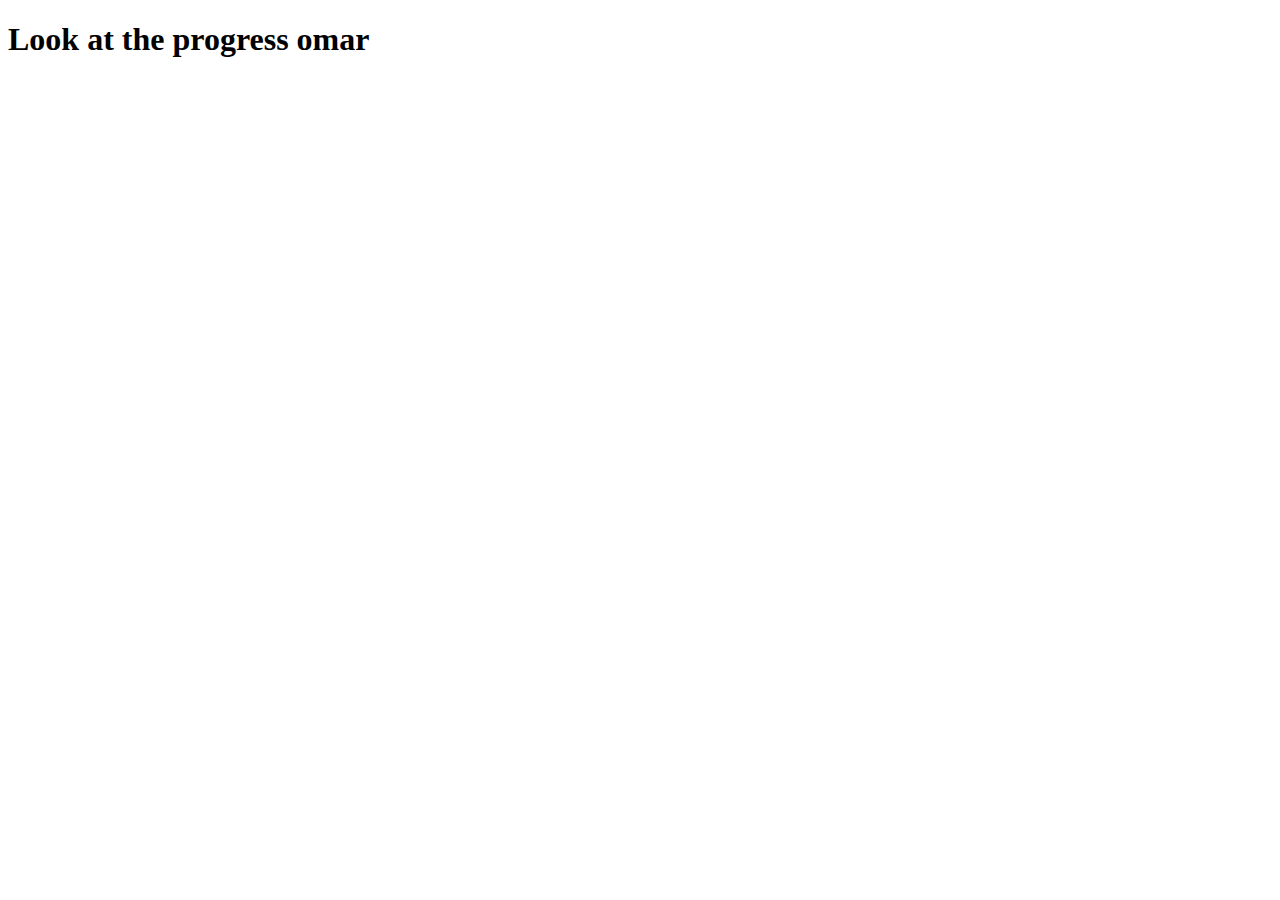
==== index.html @ 613af30a "added index html" ====
<!DOCTYPE html>
<html lang="en">
<head>
    <meta charset="UTF-8">
    <meta http-equiv="X-UA-Compatible" content="IE=edge">
    <meta name="viewport" content="width=device-width, initial-scale=1.0">
    <title>Demo</title>
</head>
<body>
    <h1>Look at the progress omar</h1>
</body>
</html>
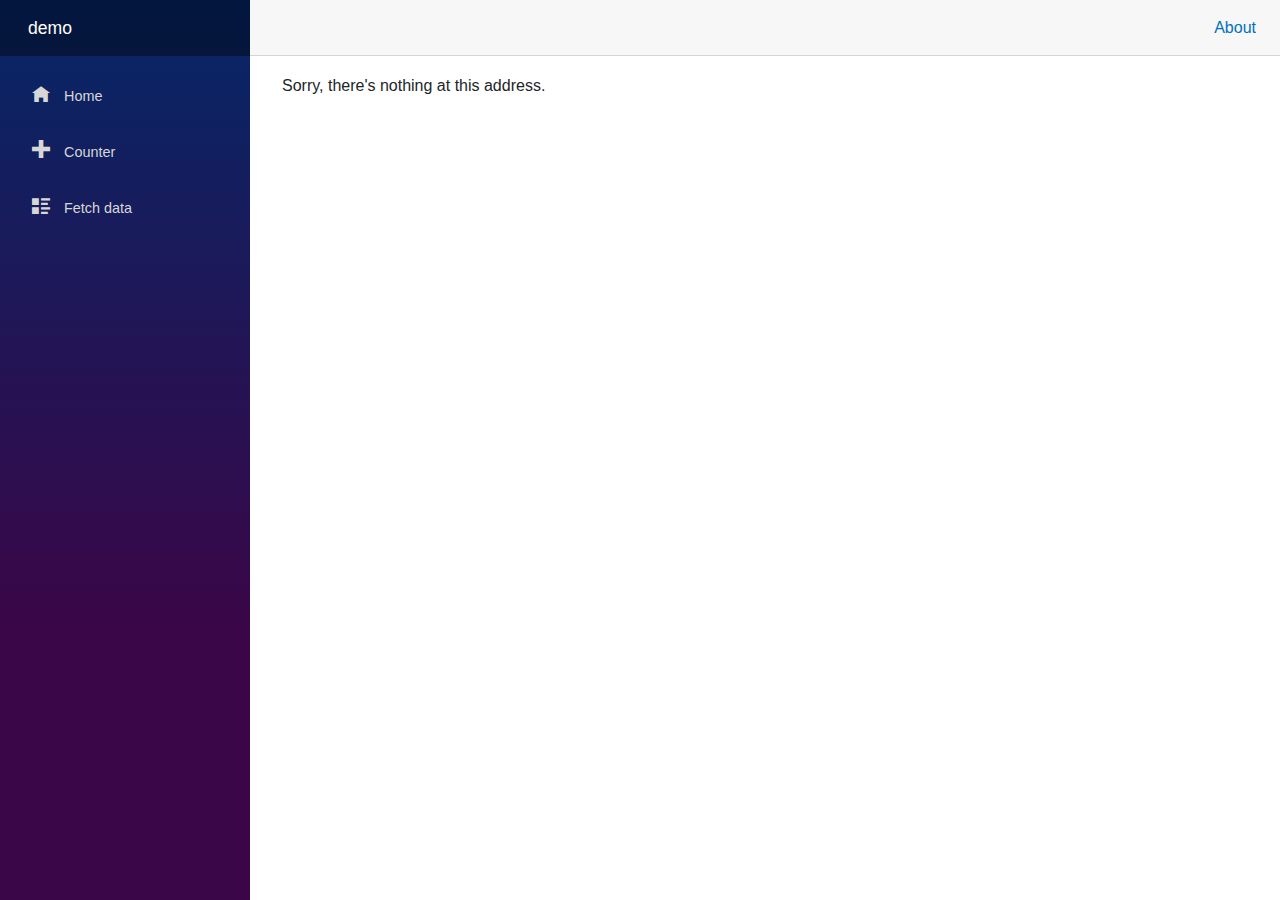
==== commit e59a0a34: "addblazor wasm" ====
--- a/index.html
+++ b/index.html
@@ -1,12 +1,32 @@
-<!DOCTYPE html>
-<html lang="en">
-<head>
-    <meta charset="UTF-8">
-    <meta http-equiv="X-UA-Compatible" content="IE=edge">
-    <meta name="viewport" content="width=device-width, initial-scale=1.0">
-    <title>Demo</title>
-</head>
-<body>
-    <h1>Look at the progress omar</h1>
-</body>
-</html>+<!DOCTYPE html>
+<html lang="en">
+
+<head>
+    <meta charset="utf-8" />
+    <meta name="viewport" content="width=device-width, initial-scale=1.0, maximum-scale=1.0, user-scalable=no" />
+    <title>demo</title>
+    <base href="/" />
+    <link href="css/bootstrap/bootstrap.min.css" rel="stylesheet" />
+    <link href="css/app.css" rel="stylesheet" />
+    <link rel="icon" type="image/png" href="favicon.png" />
+    <link href="demo.styles.css" rel="stylesheet" />
+</head>
+
+<body>
+    <div id="app">
+        <svg class="loading-progress">
+            <circle r="40%" cx="50%" cy="50%" />
+            <circle r="40%" cx="50%" cy="50%" />
+        </svg>
+        <div class="loading-progress-text"></div>
+    </div>
+
+    <div id="blazor-error-ui">
+        An unhandled error has occurred.
+        <a href="" class="reload">Reload</a>
+        <a class="dismiss">🗙</a>
+    </div>
+    <script src="_framework/blazor.webassembly.js"></script>
+</body>
+
+</html>
--- a/css/app.css
+++ b/css/app.css
@@ -0,0 +1,101 @@
+@import url('open-iconic/font/css/open-iconic-bootstrap.min.css');
+
+html, body {
+    font-family: 'Helvetica Neue', Helvetica, Arial, sans-serif;
+}
+
+h1:focus {
+    outline: none;
+}
+
+a, .btn-link {
+    color: #0071c1;
+}
+
+.btn-primary {
+    color: #fff;
+    background-color: #1b6ec2;
+    border-color: #1861ac;
+}
+
+.btn:focus, .btn:active:focus, .btn-link.nav-link:focus, .form-control:focus, .form-check-input:focus {
+  box-shadow: 0 0 0 0.1rem white, 0 0 0 0.25rem #258cfb;
+}
+
+.content {
+    padding-top: 1.1rem;
+}
+
+.valid.modified:not([type=checkbox]) {
+    outline: 1px solid #26b050;
+}
+
+.invalid {
+    outline: 1px solid red;
+}
+
+.validation-message {
+    color: red;
+}
+
+#blazor-error-ui {
+    background: lightyellow;
+    bottom: 0;
+    box-shadow: 0 -1px 2px rgba(0, 0, 0, 0.2);
+    display: none;
+    left: 0;
+    padding: 0.6rem 1.25rem 0.7rem 1.25rem;
+    position: fixed;
+    width: 100%;
+    z-index: 1000;
+}
+
+    #blazor-error-ui .dismiss {
+        cursor: pointer;
+        position: absolute;
+        right: 0.75rem;
+        top: 0.5rem;
+    }
+
+.blazor-error-boundary {
+    background: url([data-uri]) no-repeat 1rem/1.8rem, #b32121;
+    padding: 1rem 1rem 1rem 3.7rem;
+    color: white;
+}
+
+    .blazor-error-boundary::after {
+        content: "An error has occurred."
+    }
+
+.loading-progress {
+    position: relative;
+    display: block;
+    width: 8rem;
+    height: 8rem;
+    margin: 20vh auto 1rem auto;
+}
+
+    .loading-progress circle {
+        fill: none;
+        stroke: #e0e0e0;
+        stroke-width: 0.6rem;
+        transform-origin: 50% 50%;
+        transform: rotate(-90deg);
+    }
+
+        .loading-progress circle:last-child {
+            stroke: #1b6ec2;
+            stroke-dasharray: calc(3.141 * var(--blazor-load-percentage, 0%) * 0.8), 500%;
+            transition: stroke-dasharray 0.05s ease-in-out;
+        }
+
+.loading-progress-text {
+    position: absolute;
+    text-align: center;
+    font-weight: bold;
+    inset: calc(20vh + 3.25rem) 0 auto 0.2rem;
+}
+
+    .loading-progress-text:after {
+        content: var(--blazor-load-percentage-text, "Loading");
+    }
--- a/demo.styles.css
+++ b/demo.styles.css
@@ -0,0 +1,151 @@
+/* /Shared/MainLayout.razor.rz.scp.css */
+.page[b-uyfiryqesz] {
+    position: relative;
+    display: flex;
+    flex-direction: column;
+}
+
+main[b-uyfiryqesz] {
+    flex: 1;
+}
+
+.sidebar[b-uyfiryqesz] {
+    background-image: linear-gradient(180deg, rgb(5, 39, 103) 0%, #3a0647 70%);
+}
+
+.top-row[b-uyfiryqesz] {
+    background-color: #f7f7f7;
+    border-bottom: 1px solid #d6d5d5;
+    justify-content: flex-end;
+    height: 3.5rem;
+    display: flex;
+    align-items: center;
+}
+
+    .top-row[b-uyfiryqesz]  a, .top-row[b-uyfiryqesz]  .btn-link {
+        white-space: nowrap;
+        margin-left: 1.5rem;
+        text-decoration: none;
+    }
+
+    .top-row[b-uyfiryqesz]  a:hover, .top-row[b-uyfiryqesz]  .btn-link:hover {
+        text-decoration: underline;
+    }
+
+    .top-row[b-uyfiryqesz]  a:first-child {
+        overflow: hidden;
+        text-overflow: ellipsis;
+    }
+
+@media (max-width: 640.98px) {
+    .top-row:not(.auth)[b-uyfiryqesz] {
+        display: none;
+    }
+
+    .top-row.auth[b-uyfiryqesz] {
+        justify-content: space-between;
+    }
+
+    .top-row[b-uyfiryqesz]  a, .top-row[b-uyfiryqesz]  .btn-link {
+        margin-left: 0;
+    }
+}
+
+@media (min-width: 641px) {
+    .page[b-uyfiryqesz] {
+        flex-direction: row;
+    }
+
+    .sidebar[b-uyfiryqesz] {
+        width: 250px;
+        height: 100vh;
+        position: sticky;
+        top: 0;
+    }
+
+    .top-row[b-uyfiryqesz] {
+        position: sticky;
+        top: 0;
+        z-index: 1;
+    }
+
+    .top-row.auth[b-uyfiryqesz]  a:first-child {
+        flex: 1;
+        text-align: right;
+        width: 0;
+    }
+
+    .top-row[b-uyfiryqesz], article[b-uyfiryqesz] {
+        padding-left: 2rem !important;
+        padding-right: 1.5rem !important;
+    }
+}
+/* /Shared/NavMenu.razor.rz.scp.css */
+.navbar-toggler[b-sizihrhkb6] {
+    background-color: rgba(255, 255, 255, 0.1);
+}
+
+.top-row[b-sizihrhkb6] {
+    height: 3.5rem;
+    background-color: rgba(0,0,0,0.4);
+}
+
+.navbar-brand[b-sizihrhkb6] {
+    font-size: 1.1rem;
+}
+
+.oi[b-sizihrhkb6] {
+    width: 2rem;
+    font-size: 1.1rem;
+    vertical-align: text-top;
+    top: -2px;
+}
+
+.nav-item[b-sizihrhkb6] {
+    font-size: 0.9rem;
+    padding-bottom: 0.5rem;
+}
+
+    .nav-item:first-of-type[b-sizihrhkb6] {
+        padding-top: 1rem;
+    }
+
+    .nav-item:last-of-type[b-sizihrhkb6] {
+        padding-bottom: 1rem;
+    }
+
+    .nav-item[b-sizihrhkb6]  a {
+        color: #d7d7d7;
+        border-radius: 4px;
+        height: 3rem;
+        display: flex;
+        align-items: center;
+        line-height: 3rem;
+    }
+
+.nav-item[b-sizihrhkb6]  a.active {
+    background-color: rgba(255,255,255,0.25);
+    color: white;
+}
+
+.nav-item[b-sizihrhkb6]  a:hover {
+    background-color: rgba(255,255,255,0.1);
+    color: white;
+}
+
+@media (min-width: 641px) {
+    .navbar-toggler[b-sizihrhkb6] {
+        display: none;
+    }
+
+    .collapse[b-sizihrhkb6] {
+        /* Never collapse the sidebar for wide screens */
+        display: block;
+    }
+    
+    .nav-scrollable[b-sizihrhkb6] {
+        /* Allow sidebar to scroll for tall menus */
+        height: calc(100vh - 3.5rem);
+        overflow-y: auto;
+    }
+}
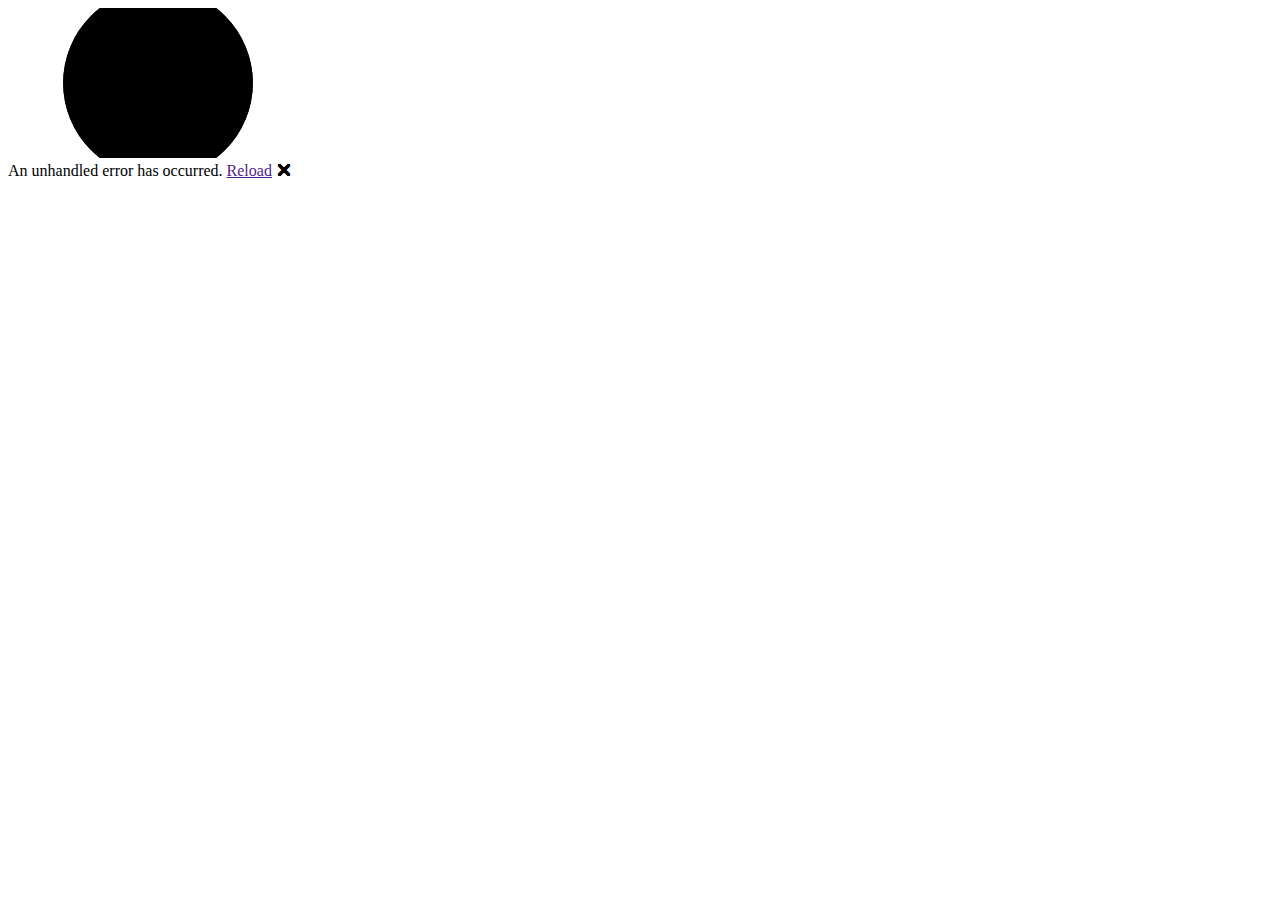
==== commit 231d3241: "updated base tag in index" ====
--- a/index.html
+++ b/index.html
@@ -1,32 +1,33 @@
 <!DOCTYPE html>
 <html lang="en">
-
-<head>
+  <head>
     <meta charset="utf-8" />
-    <meta name="viewport" content="width=device-width, initial-scale=1.0, maximum-scale=1.0, user-scalable=no" />
+    <meta
+      name="viewport"
+      content="width=device-width, initial-scale=1.0, maximum-scale=1.0, user-scalable=no"
+    />
     <title>demo</title>
-    <base href="/" />
+    <base href="/demo/" />
     <link href="css/bootstrap/bootstrap.min.css" rel="stylesheet" />
     <link href="css/app.css" rel="stylesheet" />
     <link rel="icon" type="image/png" href="favicon.png" />
     <link href="demo.styles.css" rel="stylesheet" />
-</head>
+  </head>
 
-<body>
+  <body>
     <div id="app">
-        <svg class="loading-progress">
-            <circle r="40%" cx="50%" cy="50%" />
-            <circle r="40%" cx="50%" cy="50%" />
-        </svg>
-        <div class="loading-progress-text"></div>
+      <svg class="loading-progress">
+        <circle r="40%" cx="50%" cy="50%" />
+        <circle r="40%" cx="50%" cy="50%" />
+      </svg>
+      <div class="loading-progress-text"></div>
     </div>
 
     <div id="blazor-error-ui">
-        An unhandled error has occurred.
-        <a href="" class="reload">Reload</a>
-        <a class="dismiss">🗙</a>
+      An unhandled error has occurred.
+      <a href="" class="reload">Reload</a>
+      <a class="dismiss">🗙</a>
     </div>
     <script src="_framework/blazor.webassembly.js"></script>
-</body>
-
+  </body>
 </html>
